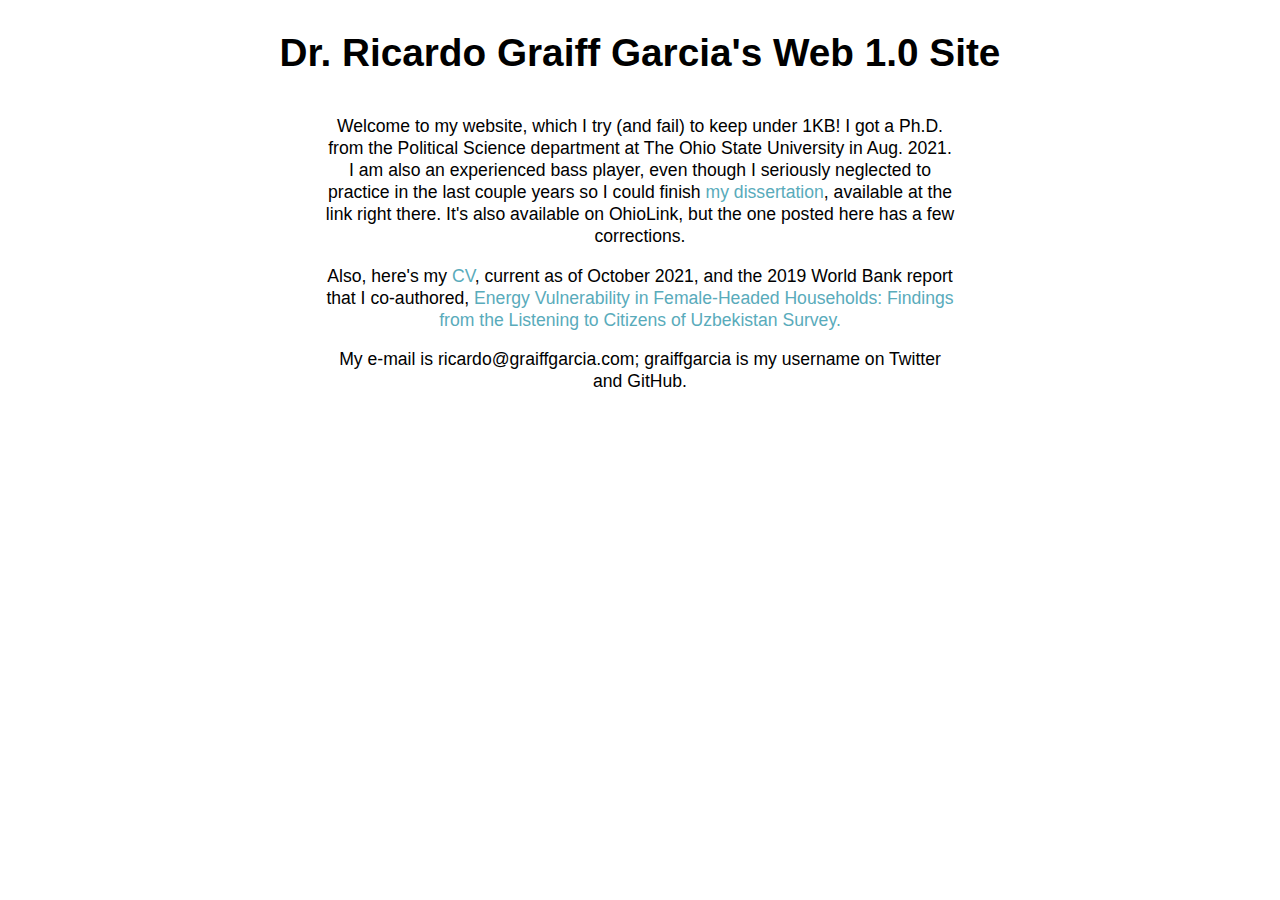
==== index.html @ 7bbfe03e "Update index.html" ====
<!DOCTYPE html>
<html>
<head>
    <title>Dr. Ricardo Graiff Garcia's Web 1.0 Site</title>
    <style>
        body{
            font-family: sans-serif;
            text-align: center;
            font-size: 1.1em;
            line-height: 1.25;
        }
        h1{
            font-size: 2.2em;
            margin-top: 0.75em;
            margin-bottom: 1em;
        }
        p{
            width: 50%;
            align-self: center;
            margin-left: 25%;
            margin-bottom: 1%;
        }
        a{
            color: #59abbb;
            text-decoration-line: none;
        }
        a:hover{
            color: #4886b1;
        }
        a:visited{
            color: #c4183c;
        }
        
        a:visited:hover{
            color: #4886b1;
        }

        .obf span { 
            display: none; 
        }
    </style>
</head>
<body>
<h1>Dr. Ricardo Graiff Garcia's Web 1.0 Site</h1>

<p>Welcome to my website, which I try (and fail) to keep under 1KB! I got a Ph.D. from the Political Science department at The Ohio State University in Aug. 2021. I am also an experienced bass player, even though I seriously neglected to practice in the last couple years so I could finish <a href='epc.pdf'>my dissertation</a>, available at the link right there. It's also available on OhioLink, but the one posted here has a few corrections.</p>

<p>Also, here's my <a href="files/cv.pdf">CV</a>, current as of October 2021, and the 2019 World Bank report that I co-authored, <a href='files/Energy Vulnerability in FHHs.pdf'>Energy Vulnerability in Female-Headed Households: Findings from the Listening to Citizens of Uzbekistan Survey.</a>

<p>My e-mail is <span class="obf">rica<span>null</span>rdo<span>null</span>@<span>null</span>graiff<span>nooooo</span>garcia<span>aaaaa</span>.com; gra<span>null</span>iffg<span></span>arci<span>null</span>a is my username on Twitter and GitHub.</span></p>

</body>

</html>
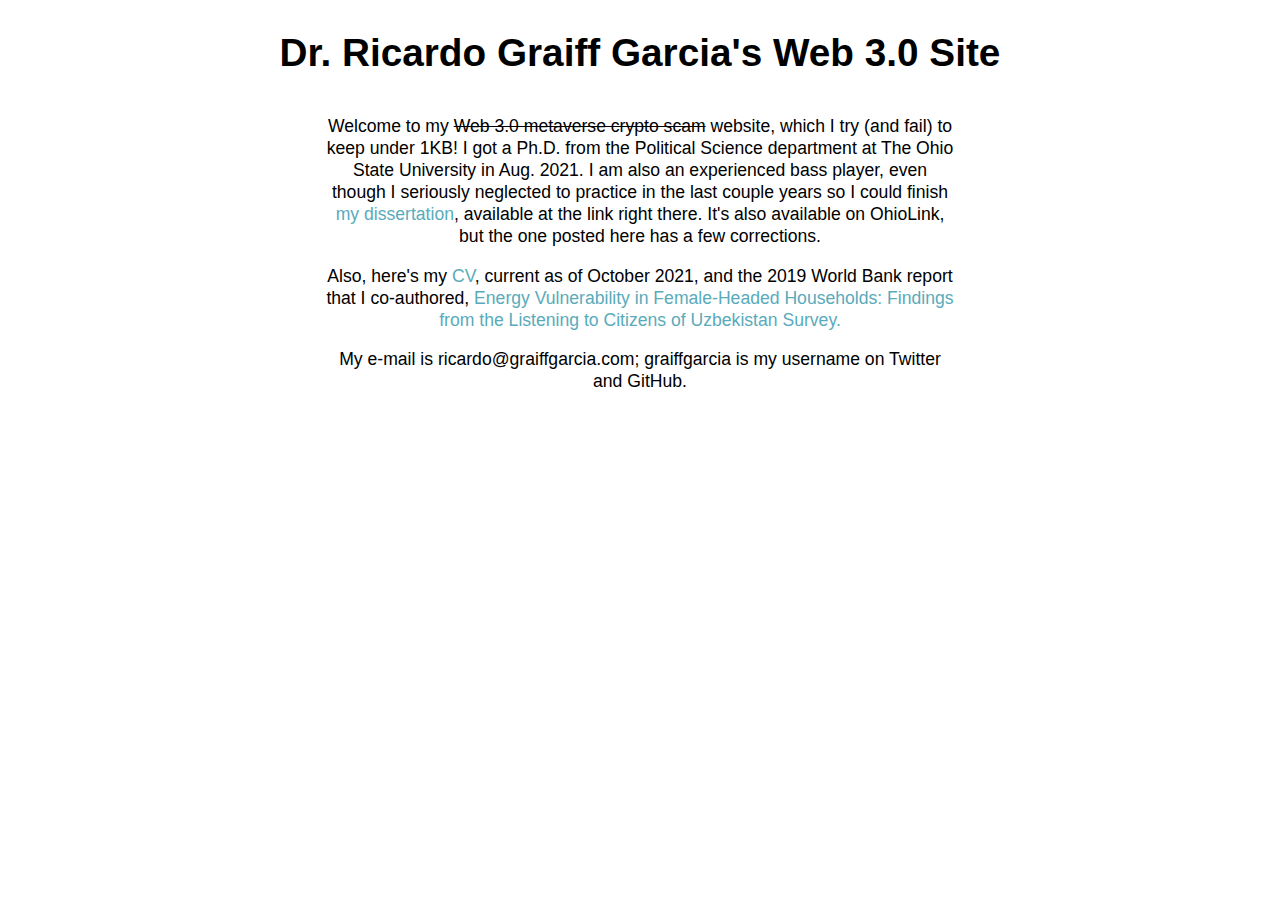
==== commit d34457df: "Update index.html" ====
--- a/index.html
+++ b/index.html
@@ -1,7 +1,7 @@
 <!DOCTYPE html>
 <html>
 <head>
-    <title>Dr. Ricardo Graiff Garcia's Web 1.0 Site</title>
+    <title>Dr. Ricardo Graiff Garcia's Web 3.0 Site</title>
     <style>
         body{
             font-family: sans-serif;
@@ -38,12 +38,16 @@
         .obf span { 
             display: none; 
         }
+        
+        .metaverse {
+            text-decoration: line-through;
+        }
     </style>
 </head>
 <body>
-<h1>Dr. Ricardo Graiff Garcia's Web 1.0 Site</h1>
+<h1>Dr. Ricardo Graiff Garcia's Web 3.0 Site</h1>
 
-<p>Welcome to my website, which I try (and fail) to keep under 1KB! I got a Ph.D. from the Political Science department at The Ohio State University in Aug. 2021. I am also an experienced bass player, even though I seriously neglected to practice in the last couple years so I could finish <a href='epc.pdf'>my dissertation</a>, available at the link right there. It's also available on OhioLink, but the one posted here has a few corrections.</p>
+<p>Welcome to my <span class="metaverse">Web 3.0 metaverse crypto scam</span> website, which I try (and fail) to keep under 1KB! I got a Ph.D. from the Political Science department at The Ohio State University in Aug. 2021. I am also an experienced bass player, even though I seriously neglected to practice in the last couple years so I could finish <a href='epc.pdf'>my dissertation</a>, available at the link right there. It's also available on OhioLink, but the one posted here has a few corrections.</p>
 
 <p>Also, here's my <a href="files/cv.pdf">CV</a>, current as of October 2021, and the 2019 World Bank report that I co-authored, <a href='files/Energy Vulnerability in FHHs.pdf'>Energy Vulnerability in Female-Headed Households: Findings from the Listening to Citizens of Uzbekistan Survey.</a>
 
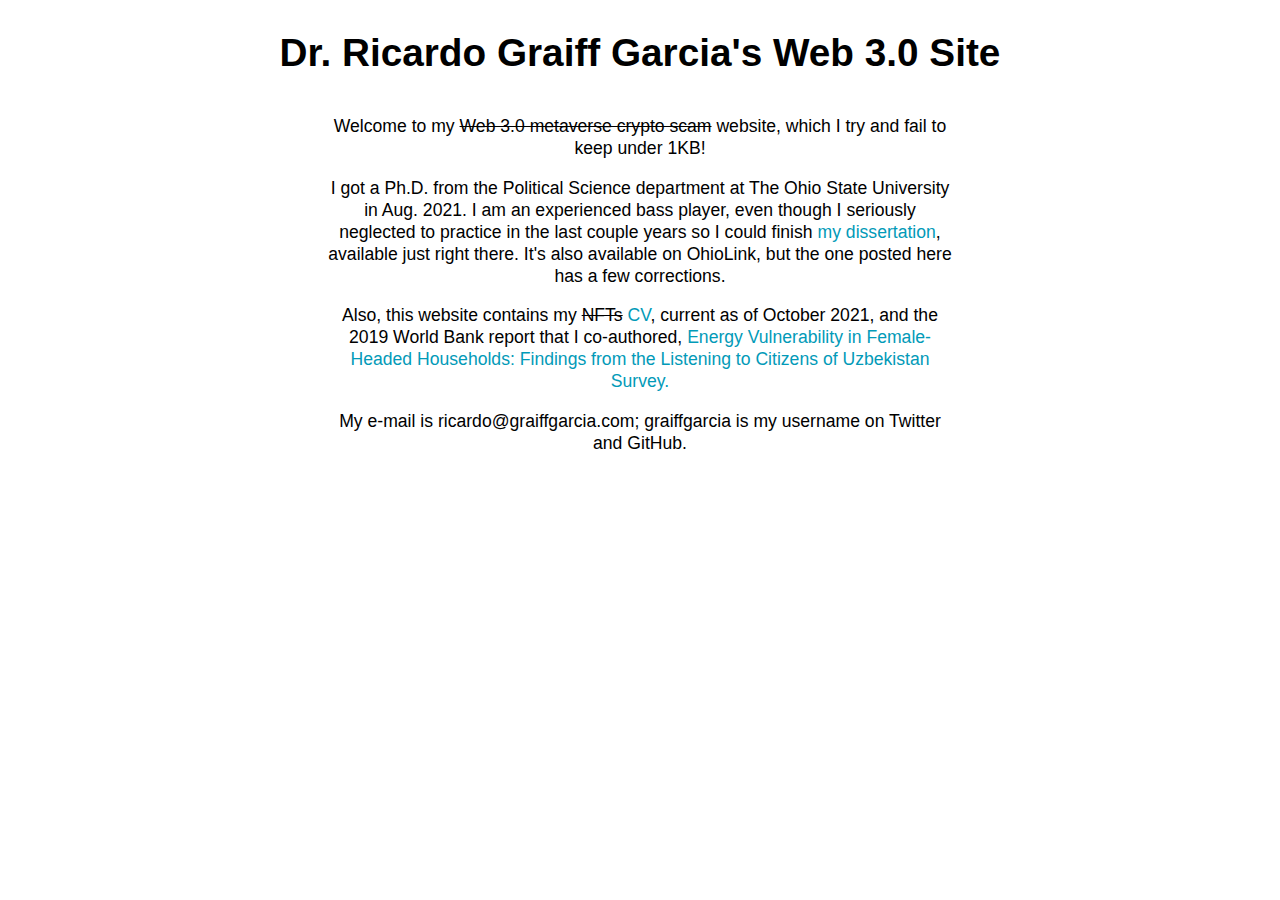
==== commit 6ab7f7bd: "Update index.html" ====
--- a/index.html
+++ b/index.html
@@ -21,18 +21,18 @@
             margin-bottom: 1%;
         }
         a{
-            color: #59abbb;
+            color: #029ab8;
             text-decoration-line: none;
         }
         a:hover{
-            color: #4886b1;
+            color: #0266b8;
         }
         a:visited{
             color: #c4183c;
         }
         
         a:visited:hover{
-            color: #4886b1;
+            color: #0266b8;
         }
 
         .obf span { 
@@ -47,9 +47,11 @@
 <body>
 <h1>Dr. Ricardo Graiff Garcia's Web 3.0 Site</h1>
 
-<p>Welcome to my <span class="metaverse">Web 3.0 metaverse crypto scam</span> website, which I try (and fail) to keep under 1KB! I got a Ph.D. from the Political Science department at The Ohio State University in Aug. 2021. I am also an experienced bass player, even though I seriously neglected to practice in the last couple years so I could finish <a href='epc.pdf'>my dissertation</a>, available at the link right there. It's also available on OhioLink, but the one posted here has a few corrections.</p>
+<p>Welcome to my <span class="metaverse">Web 3.0 metaverse crypto scam</span> website, which I try and fail to keep under 1KB!</p>
+    
+<p>I got a Ph.D. from the Political Science department at The Ohio State University in Aug. 2021. I am an experienced bass player, even though I seriously neglected to practice in the last couple years so I could finish <a href='epc.pdf'>my dissertation</a>, available just right there. It's also available on OhioLink, but the one posted here has a few corrections.</p>
 
-<p>Also, here's my <a href="files/cv.pdf">CV</a>, current as of October 2021, and the 2019 World Bank report that I co-authored, <a href='files/Energy Vulnerability in FHHs.pdf'>Energy Vulnerability in Female-Headed Households: Findings from the Listening to Citizens of Uzbekistan Survey.</a>
+<p>Also, this website contains my <span class="metaverse">NFTs</span> <a href="files/cv.pdf">CV</a>, current as of October 2021, and the 2019 World Bank report that I co-authored, <a href='files/Energy Vulnerability in FHHs.pdf'>Energy Vulnerability in Female-Headed Households: Findings from the Listening to Citizens of Uzbekistan Survey.</a>
 
 <p>My e-mail is <span class="obf">rica<span>null</span>rdo<span>null</span>@<span>null</span>graiff<span>nooooo</span>garcia<span>aaaaa</span>.com; gra<span>null</span>iffg<span></span>arci<span>null</span>a is my username on Twitter and GitHub.</span></p>
 
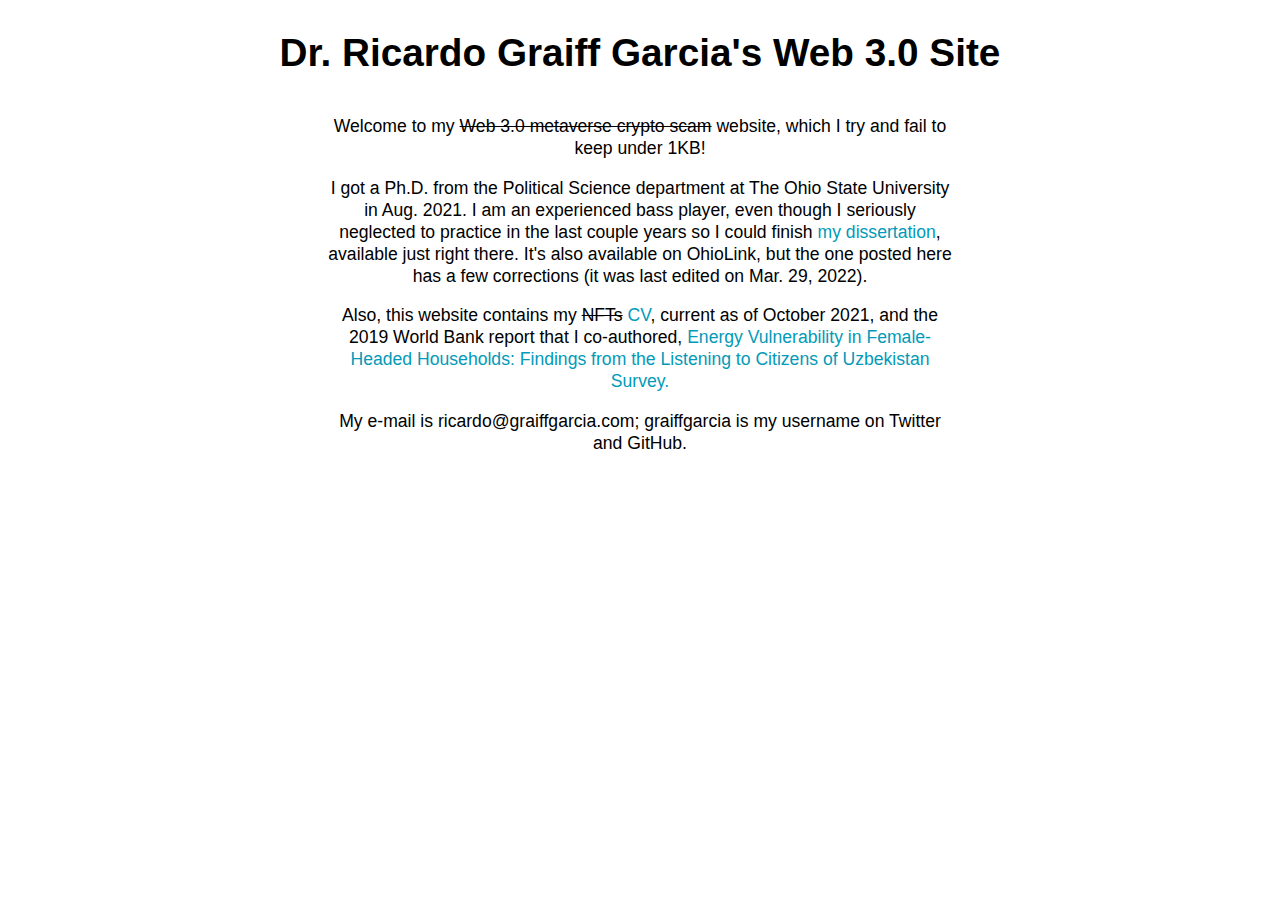
==== commit 6359c884: "updating dissertation" ====
--- a/index.html
+++ b/index.html
@@ -49,7 +49,7 @@
 
 <p>Welcome to my <span class="metaverse">Web 3.0 metaverse crypto scam</span> website, which I try and fail to keep under 1KB!</p>
     
-<p>I got a Ph.D. from the Political Science department at The Ohio State University in Aug. 2021. I am an experienced bass player, even though I seriously neglected to practice in the last couple years so I could finish <a href='epc.pdf'>my dissertation</a>, available just right there. It's also available on OhioLink, but the one posted here has a few corrections.</p>
+<p>I got a Ph.D. from the Political Science department at The Ohio State University in Aug. 2021. I am an experienced bass player, even though I seriously neglected to practice in the last couple years so I could finish <a href='epc.pdf'>my dissertation</a>, available just right there. It's also available on OhioLink, but the one posted here has a few corrections (it was last edited on Mar. 29, 2022).</p>
 
 <p>Also, this website contains my <span class="metaverse">NFTs</span> <a href="files/cv.pdf">CV</a>, current as of October 2021, and the 2019 World Bank report that I co-authored, <a href='files/Energy Vulnerability in FHHs.pdf'>Energy Vulnerability in Female-Headed Households: Findings from the Listening to Citizens of Uzbekistan Survey.</a>
 
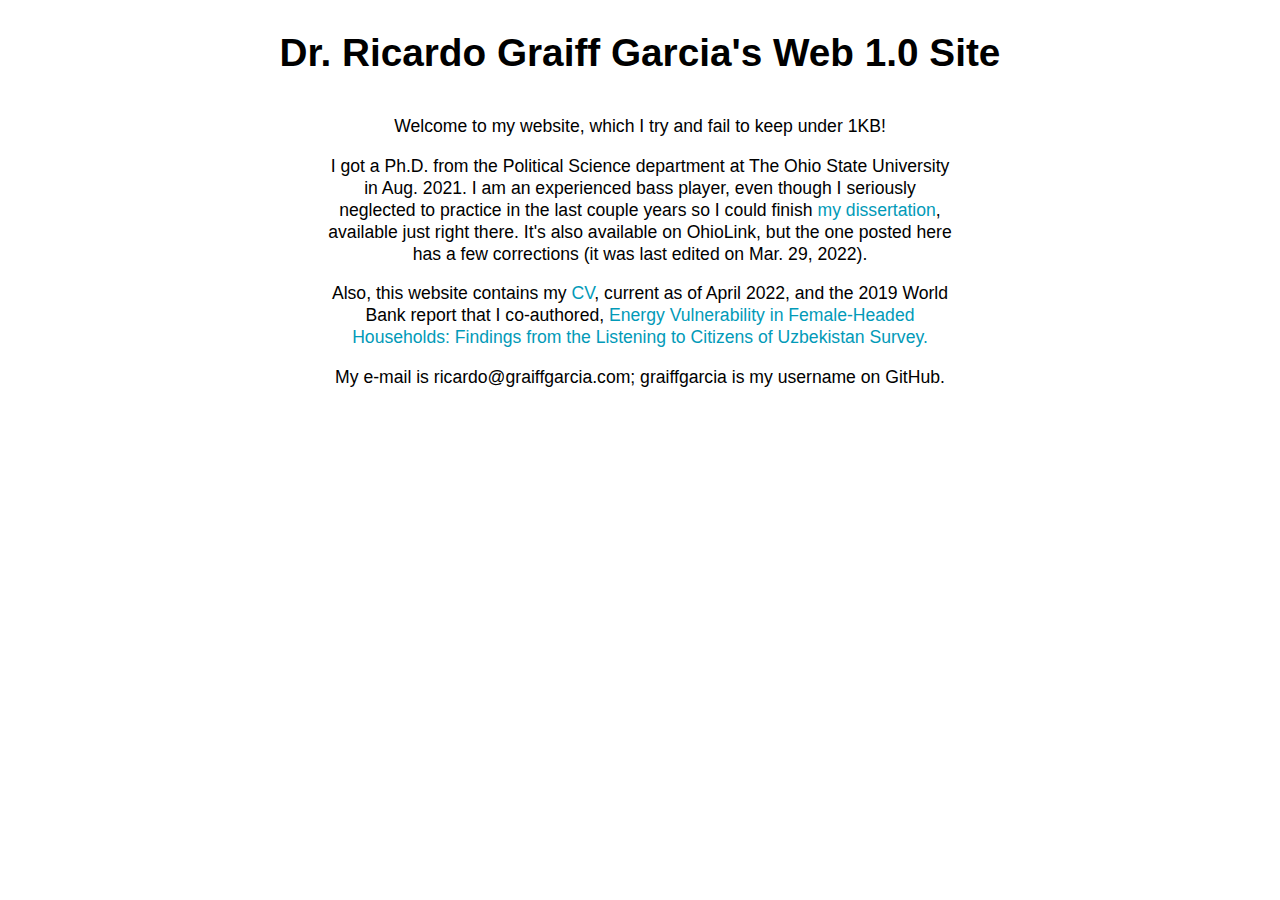
==== commit fe55a2f5: "Update index.html" ====
--- a/index.html
+++ b/index.html
@@ -30,30 +30,24 @@
         a:visited{
             color: #c4183c;
         }
-        
         a:visited:hover{
             color: #0266b8;
         }
-
-        .obf span { 
+        .obf span{ 
             display: none; 
-        }
-        
-        .metaverse {
-            text-decoration: line-through;
         }
     </style>
 </head>
 <body>
-<h1>Dr. Ricardo Graiff Garcia's Web 3.0 Site</h1>
+<h1>Dr. Ricardo Graiff Garcia's Web 1.0 Site</h1>
 
-<p>Welcome to my <span class="metaverse">Web 3.0 metaverse crypto scam</span> website, which I try and fail to keep under 1KB!</p>
+<p>Welcome to my website, which I try and fail to keep under 1KB!</p>
     
 <p>I got a Ph.D. from the Political Science department at The Ohio State University in Aug. 2021. I am an experienced bass player, even though I seriously neglected to practice in the last couple years so I could finish <a href='epc.pdf'>my dissertation</a>, available just right there. It's also available on OhioLink, but the one posted here has a few corrections (it was last edited on Mar. 29, 2022).</p>
 
-<p>Also, this website contains my <span class="metaverse">NFTs</span> <a href="files/cv.pdf">CV</a>, current as of October 2021, and the 2019 World Bank report that I co-authored, <a href='files/Energy Vulnerability in FHHs.pdf'>Energy Vulnerability in Female-Headed Households: Findings from the Listening to Citizens of Uzbekistan Survey.</a>
+<p>Also, this website contains my <a href="files/cv.pdf">CV</a>, current as of April 2022, and the 2019 World Bank report that I co-authored, <a href='files/Energy Vulnerability in FHHs.pdf'>Energy Vulnerability in Female-Headed Households: Findings from the Listening to Citizens of Uzbekistan Survey.</a>
 
-<p>My e-mail is <span class="obf">rica<span>null</span>rdo<span>null</span>@<span>null</span>graiff<span>nooooo</span>garcia<span>aaaaa</span>.com; gra<span>null</span>iffg<span></span>arci<span>null</span>a is my username on Twitter and GitHub.</span></p>
+<p>My e-mail is <span class="obf">rica<span>null</span>rdo<span>null</span>@<span>null</span>graiff<span>aa</span>garcia<span>aa</span>.com; gra<span>null</span>iffg<span></span>arci<span>null</span>a is my username on GitHub.</span></p>
 
 </body>
 
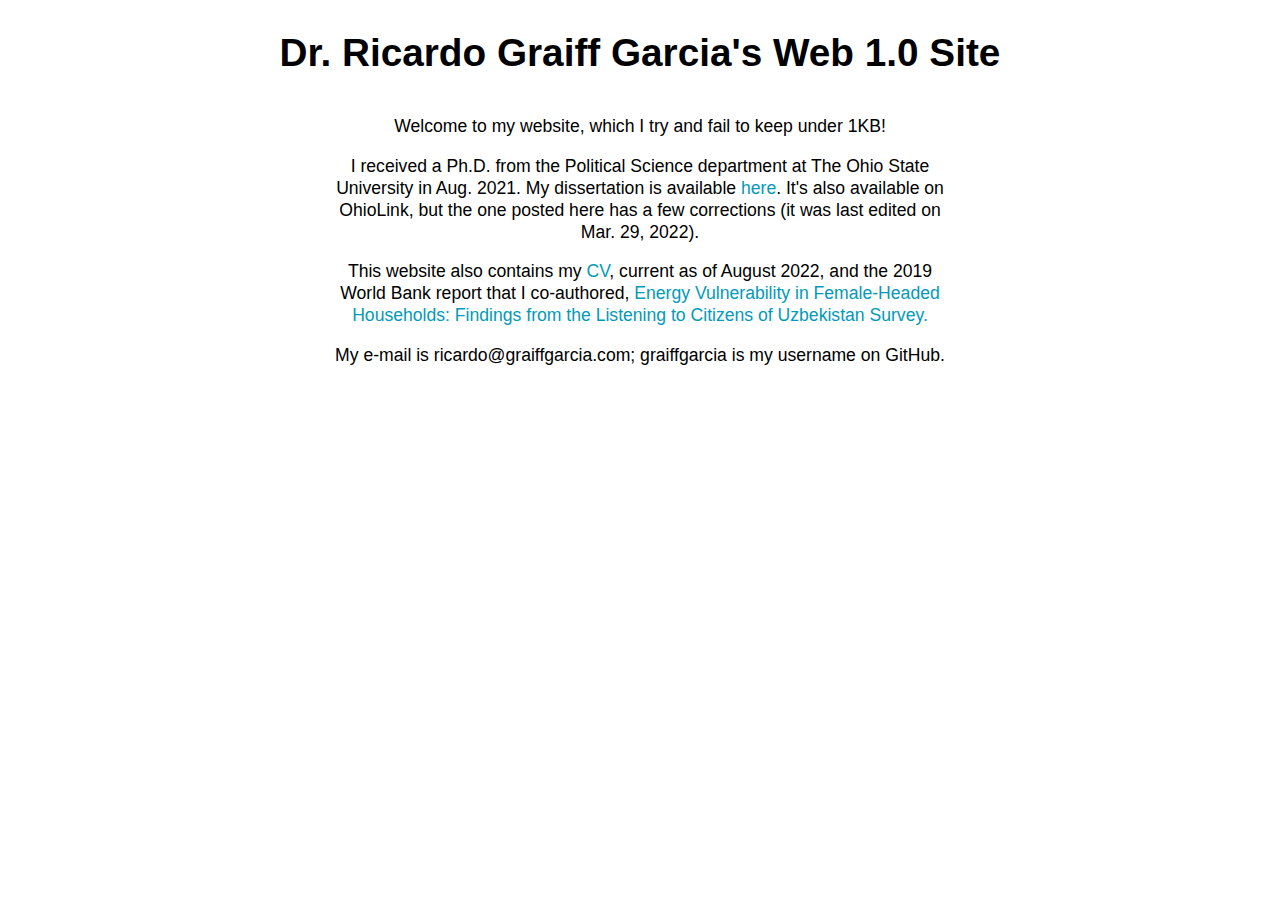
==== commit 3fd76235: "update index.html" ====
--- a/index.html
+++ b/index.html
@@ -1,7 +1,7 @@
 <!DOCTYPE html>
 <html>
 <head>
-    <title>Dr. Ricardo Graiff Garcia's Web 3.0 Site</title>
+    <title>Dr. Ricardo Graiff Garcia's Web 1.0 Site</title>
     <style>
         body{
             font-family: sans-serif;
@@ -43,9 +43,9 @@
 
 <p>Welcome to my website, which I try and fail to keep under 1KB!</p>
     
-<p>I got a Ph.D. from the Political Science department at The Ohio State University in Aug. 2021. I am an experienced bass player, even though I seriously neglected to practice in the last couple years so I could finish <a href='epc.pdf'>my dissertation</a>, available just right there. It's also available on OhioLink, but the one posted here has a few corrections (it was last edited on Mar. 29, 2022).</p>
+<p>I received a Ph.D. from the Political Science department at The Ohio State University in Aug. 2021. My dissertation is available <a href='epc.pdf'>here</a>. It's also available on OhioLink, but the one posted here has a few corrections (it was last edited on Mar. 29, 2022).</p>
 
-<p>Also, this website contains my <a href="files/cv.pdf">CV</a>, current as of April 2022, and the 2019 World Bank report that I co-authored, <a href='files/Energy Vulnerability in FHHs.pdf'>Energy Vulnerability in Female-Headed Households: Findings from the Listening to Citizens of Uzbekistan Survey.</a>
+<p>This website also contains my <a href="files/cv.pdf">CV</a>, current as of August 2022, and the 2019 World Bank report that I co-authored, <a href='files/Energy Vulnerability in FHHs.pdf'>Energy Vulnerability in Female-Headed Households: Findings from the Listening to Citizens of Uzbekistan Survey.</a>
 
 <p>My e-mail is <span class="obf">rica<span>null</span>rdo<span>null</span>@<span>null</span>graiff<span>aa</span>garcia<span>aa</span>.com; gra<span>null</span>iffg<span></span>arci<span>null</span>a is my username on GitHub.</span></p>
 
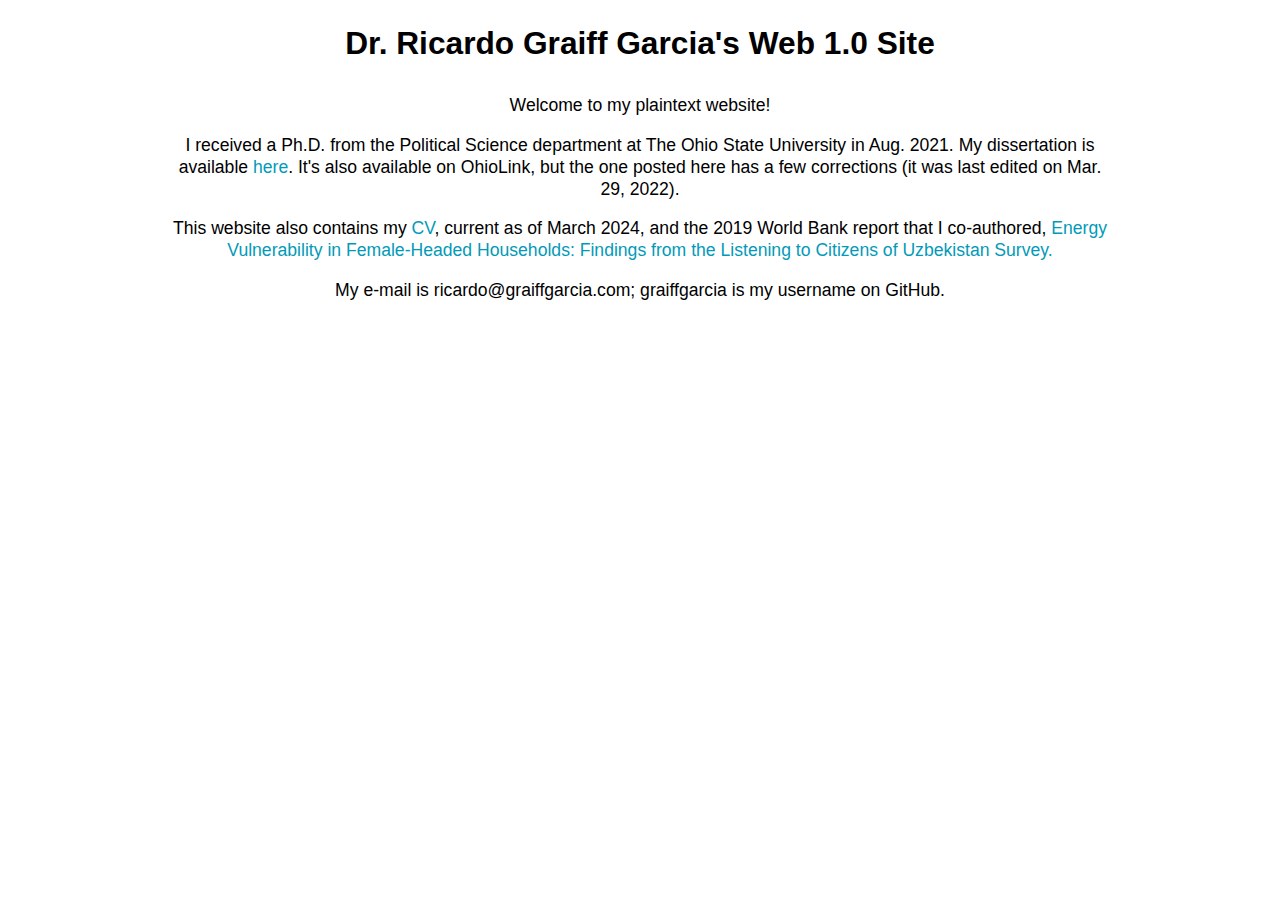
==== commit ca4f579a: "Update index.html" ====
--- a/index.html
+++ b/index.html
@@ -1,54 +1,67 @@
 <!DOCTYPE html>
 <html>
+
 <head>
+    <meta name="viewport" content="width=device-width, initial-scale=1">
     <title>Dr. Ricardo Graiff Garcia's Web 1.0 Site</title>
     <style>
-        body{
+        body {
             font-family: sans-serif;
             text-align: center;
             font-size: 1.1em;
             line-height: 1.25;
         }
-        h1{
-            font-size: 2.2em;
+        
+        h1 {
+            font-size: 1.8em;
             margin-top: 0.75em;
             margin-bottom: 1em;
         }
-        p{
-            width: 50%;
+        
+        p {
+            width: 75%;
             align-self: center;
-            margin-left: 25%;
+            margin-left: 12.5%;
+            margin-right: 12.5%;
             margin-bottom: 1%;
         }
-        a{
+        
+        a {
             color: #029ab8;
             text-decoration-line: none;
         }
-        a:hover{
+        
+        a:hover {
             color: #0266b8;
         }
-        a:visited{
+        
+        a:visited {
             color: #c4183c;
         }
-        a:visited:hover{
+        
+        a:visited:hover {
             color: #0266b8;
         }
-        .obf span{ 
-            display: none; 
+        
+        .obf span {
+            display: none;
         }
     </style>
 </head>
+
 <body>
-<h1>Dr. Ricardo Graiff Garcia's Web 1.0 Site</h1>
+    <h1>Dr. Ricardo Graiff Garcia's Web 1.0 Site</h1>
 
-<p>Welcome to my website, which I try and fail to keep under 1KB!</p>
-    
-<p>I received a Ph.D. from the Political Science department at The Ohio State University in Aug. 2021. My dissertation is available <a href='epc.pdf'>here</a>. It's also available on OhioLink, but the one posted here has a few corrections (it was last edited on Mar. 29, 2022).</p>
+    <p>Welcome to my plaintext website!</p>
 
-<p>This website also contains my <a href="files/cv.pdf">CV</a>, current as of August 2022, and the 2019 World Bank report that I co-authored, <a href='files/Energy Vulnerability in FHHs.pdf'>Energy Vulnerability in Female-Headed Households: Findings from the Listening to Citizens of Uzbekistan Survey.</a>
+    <p>I received a Ph.D. from the Political Science department at The Ohio State University in Aug. 2021. My dissertation is available <a href='epc.pdf'>here</a>. It's also available on OhioLink, but the one posted here has a few corrections (it was last
+        edited on Mar. 29, 2022).</p>
 
-<p>My e-mail is <span class="obf">rica<span>null</span>rdo<span>null</span>@<span>null</span>graiff<span>aa</span>garcia<span>aa</span>.com; gra<span>null</span>iffg<span></span>arci<span>null</span>a is my username on GitHub.</span></p>
+    <p>This website also contains my <a href="cv.pdf">CV</a>, current as of March 2024, and the 2019 World Bank report that I co-authored, <a href='Energy Vulnerability in FHHs.pdf'>Energy Vulnerability in Female-Headed Households: Findings from the Listening to Citizens of Uzbekistan Survey.</a>
+
+        <p>My e-mail is <span class="obf">rica<span>null</span>rdo<span>null</span>@<span>null</span>graiff<span>aa</span>garcia<span>aa</span>.com; gra<span>null</span>iffg<span></span>arci<span>null</span>a is my username on GitHub.</span>
+        </p>
 
 </body>
 
-</html>
+</html>